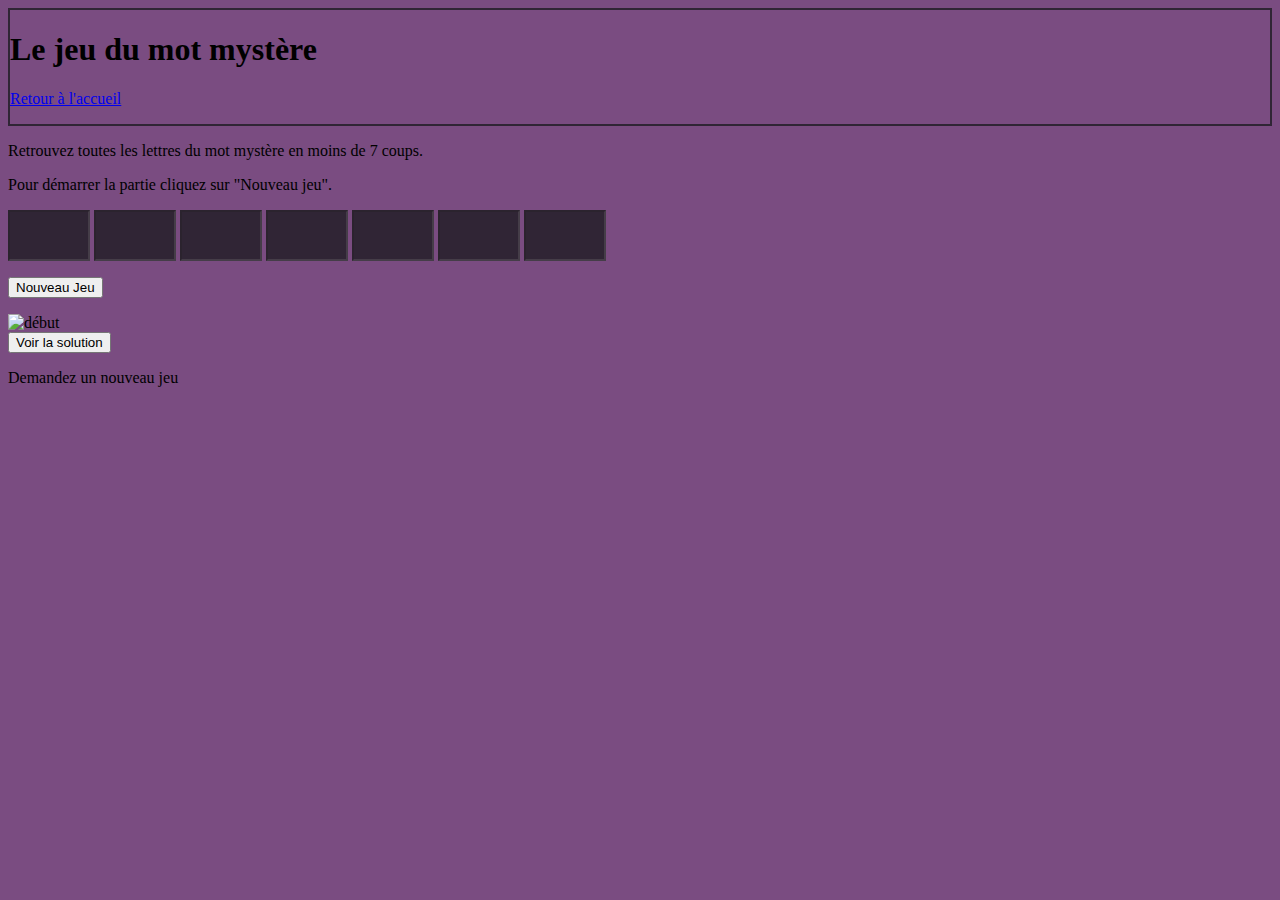
==== jeu/jeu.html @ 710c57cb "Update jeu.html" ====
<!DOCTYPE html>
<html>
    <head>
        <meta charset="utf-8" />
        <title>Le jeu du mot mystère</title>
        <link href="https://fonts.googleapis.com/css?family=Open+Sans&display=swap" rel="stylesheet">
        <link rel="stylesheet" href="./public/jeu.css">
    </head>

    <body><div id="page">
        <div id="entete">
            <h1>Le jeu du mot mystère</h1>
            <p><a href="index.html">Retour à l'accueil</a></p>
        </div>

        <div id="regles">
            <p>Retrouvez toutes les lettres du mot mystère en moins de 7 coups.</p>
            <p>Pour démarrer la partie cliquez sur "Nouveau jeu".</p>
        </div>

        <div id="air_de_jeu">
            <p>
                <input type="text" id="lettre0" class="aTrouver" size="1"/>
                <input type="text" id="lettre1" class="aTrouver" size="1"/>
                <input type="text" id="lettre2" class="aTrouver" size="1"/>
                <input type="text" id="lettre3" class="aTrouver" size="1"/>
                <input type="text" id="lettre4" class="aTrouver" size="1"/>
                <input type="text" id="lettre5" class="aTrouver" size="1"/>
                <input type="text" id="lettre6" class="aTrouver" size="1"/>
            </p>
            <p>
                    <button id="jeu">Nouveau Jeu</button>
            </p>
        </div>

        <div id="visu">
                <img id="affichage" src="./public/jeu00.png" alt="début"/>
        </div>

        <div id="reponse">
            <button id="fin">Voir la solution</button>
            <p id="message"></p>
        </div>

        <script src="./public/jeu.js"></script>
    </div></body>
</html>
---- jeu/public/jeu.css ----
body{
      background-color: #7a4c81;
    }

    #entete{
      border:2px solid #302535;
    }

    .aTrouver{
      font-size: 2.5em;
    }
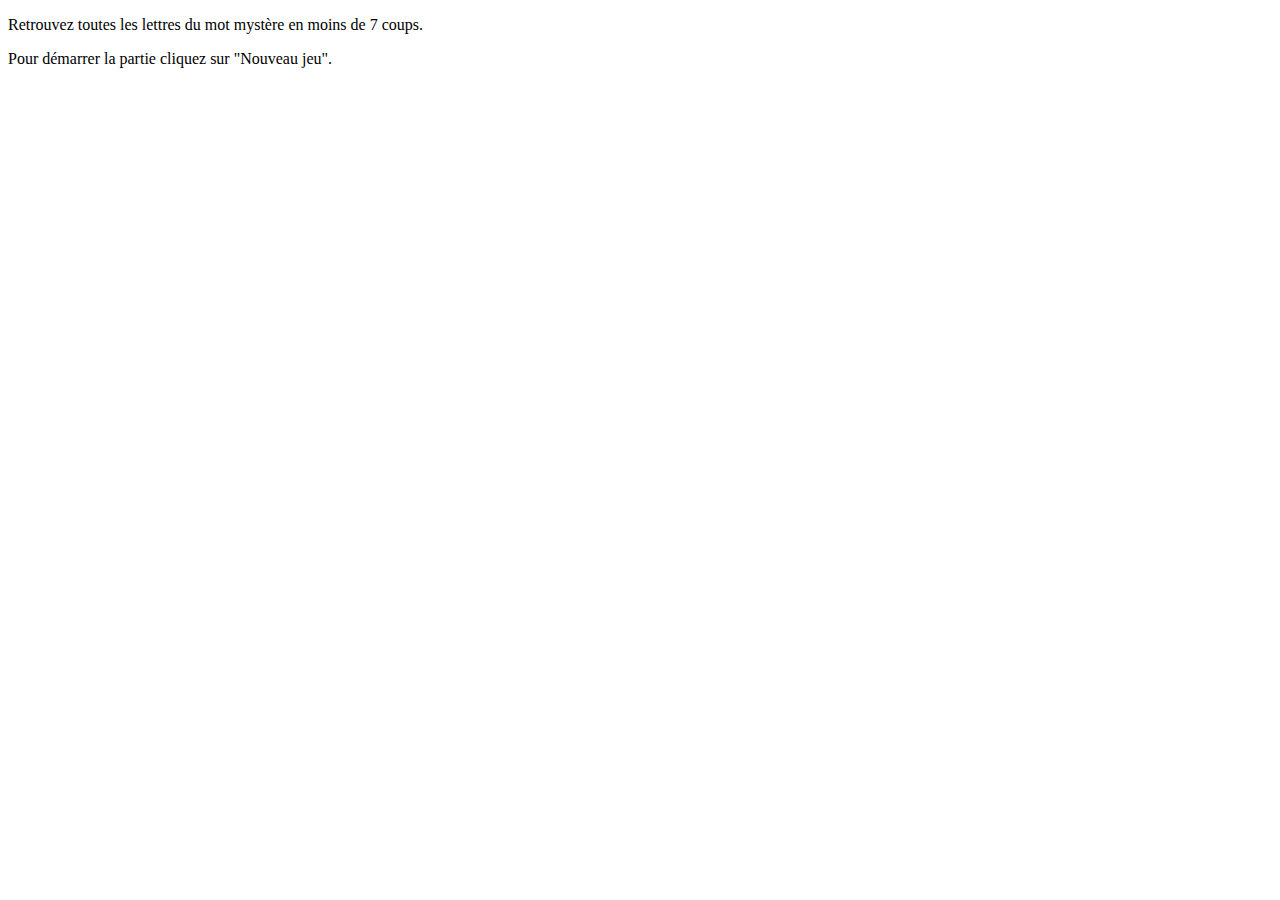
==== commit 53c51382: "Update jeu.html" ====
--- a/jeu/jeu.html
+++ b/jeu/jeu.html
@@ -3,14 +3,10 @@
     <head>
         <meta charset="utf-8" />
         <title>Le jeu du mot mystère</title>
-        <link href="https://fonts.googleapis.com/css?family=Open+Sans&display=swap" rel="stylesheet">
-        <link rel="stylesheet" href="./public/jeu.css">
     </head>
 
     <body><div id="page">
         <div id="entete">
-            <h1>Le jeu du mot mystère</h1>
-            <p><a href="index.html">Retour à l'accueil</a></p>
         </div>
 
         <div id="regles">
@@ -19,29 +15,13 @@
         </div>
 
         <div id="air_de_jeu">
-            <p>
-                <input type="text" id="lettre0" class="aTrouver" size="1"/>
-                <input type="text" id="lettre1" class="aTrouver" size="1"/>
-                <input type="text" id="lettre2" class="aTrouver" size="1"/>
-                <input type="text" id="lettre3" class="aTrouver" size="1"/>
-                <input type="text" id="lettre4" class="aTrouver" size="1"/>
-                <input type="text" id="lettre5" class="aTrouver" size="1"/>
-                <input type="text" id="lettre6" class="aTrouver" size="1"/>
-            </p>
-            <p>
-                    <button id="jeu">Nouveau Jeu</button>
-            </p>
         </div>
 
         <div id="visu">
-                <img id="affichage" src="./public/jeu00.png" alt="début"/>
         </div>
 
         <div id="reponse">
-            <button id="fin">Voir la solution</button>
-            <p id="message"></p>
         </div>
 
-        <script src="./public/jeu.js"></script>
     </div></body>
 </html>
